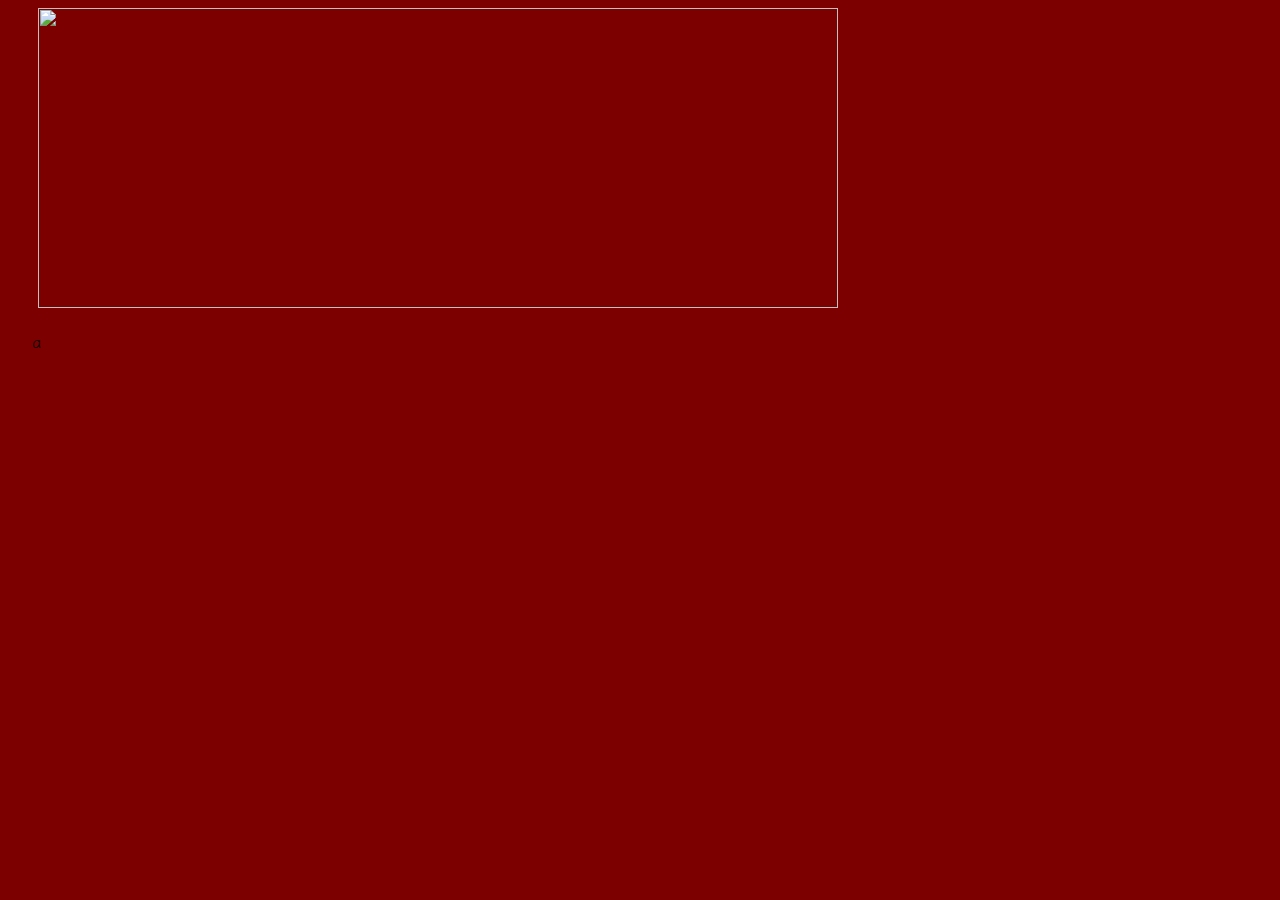
==== HAMGAME/index.html @ b3e889c1 "“2”" ====
<!DOCTYPE html>
<html lang="ja" prefix="og: http://ogp.me/ns#">
    <head>
        <meta charset="utf-8">
        <title>mckst</title>
        <meta name="description" content="test">
        <meta name="author" content="Macksite">
        <meta property="og:title" content="mckst">
        <meta property="og:type" content="website">
        <meta property="og:url" content="https://Macksite.github.io/">
        <meta property="og:site_name" content="mckst">
        <meta property="og:description" content="test">
        <meta property="og:image" content=".../HAMimg/RedHellHamster.jpg">
        <meta name="twitter:card" content="summary">
        <meta name="twitter:site" content="@SineMack314">
        <meta name="viewport" content="width=device-width,initial-scale=1, maximum-scale=1">
        <link rel="stylesheet" type="text/css" href="style.css"/>
        <link rel="preconnect" href="https://fonts.googleapis.com"> 
        <link rel="preconnect" href="https://fonts.gstatic.com" crossorigin> 
        <link href="https://fonts.googleapis.com/css2?family=Klee+One&display=swap" rel="stylesheet">
    </head>
    <script>
        function HAMHAM(){
        alert("ハムむむむむむむむムむむむむむむむムむむむむむむむムむむむむむむむムむむむむむむむムむむむむむむむムむむむむむむむムむむむむむむむムむむむむむむむムむむむむむむむムむむむむむむむムむむむむむむむムむむむむむむむムむむむむむむむムむむむむむむむムむむむむむむむムむむむむむむむムむむむむむむむムむむむむむむむ")
        }
        function aaa(){
            aleat("QA")
        }
    </script>
    <body>
        <image onclick="aaa()" >
            <source srcset=".../HAMimg/HELL HAMSTER.jpg">
            <img src=".../HAMimg/HELL HAMSTER.jpg" alt="" width="800" height="300"/>
        </image>
        <p onclick="aleat('ASDAS')">a</p>
    </body>
---- HAMGAME/style.css ----
body {
    background-size: 700px;
    background-attachment: scroll;
    background-color: rgb(124, 0, 0);
    background-image: url("../HAMimg/RedHellHamster.jpg");
    font-family: 'Klee One', cursive;
    margin-left: 2rem;
    margin-right: 2rem;
}
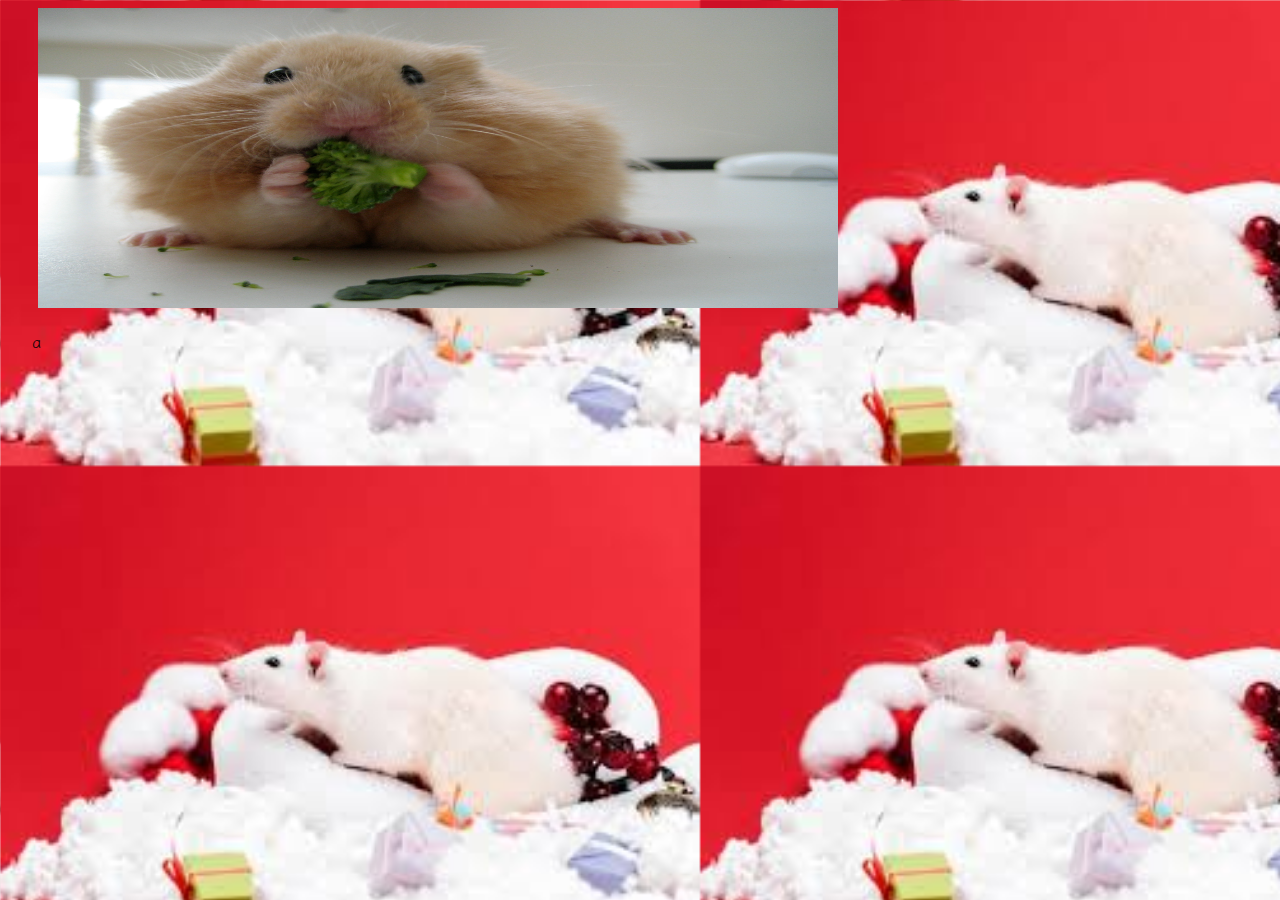
==== commit d49edf91: "HAM" ====
--- a/HAMGAME/index.html
+++ b/HAMGAME/index.html
@@ -10,7 +10,7 @@
         <meta property="og:url" content="https://Macksite.github.io/">
         <meta property="og:site_name" content="mckst">
         <meta property="og:description" content="test">
-        <meta property="og:image" content=".../HAMimg/RedHellHamster.jpg">
+        <meta property="og:image" content="../../HELLHAM/HAMimg/RedHellHamster.jpg">
         <meta name="twitter:card" content="summary">
         <meta name="twitter:site" content="@SineMack314">
         <meta name="viewport" content="width=device-width,initial-scale=1, maximum-scale=1">
@@ -29,8 +29,8 @@
     </script>
     <body>
         <image onclick="aaa()" >
-            <source srcset=".../HAMimg/HELL HAMSTER.jpg">
-            <img src=".../HAMimg/HELL HAMSTER.jpg" alt="" width="800" height="300"/>
+            <source srcset="../../HELHAM/HAMimg/HELL HAMSTER.jpg">
+            <img src="../../HELLHAM/HAMimg/HELL HAMSTER.jpg" alt="" width="800" height="300"/>
         </image>
         <p onclick="aleat('ASDAS')">a</p>
     </body>--- a/HAMGAME/style.css
+++ b/HAMGAME/style.css
@@ -2,7 +2,7 @@
     background-size: 700px;
     background-attachment: scroll;
     background-color: rgb(124, 0, 0);
-    background-image: url("../HAMimg/RedHellHamster.jpg");
+    background-image: url("../../HELLHAM/HAMimg/RedHellHamster.jpg");
     font-family: 'Klee One', cursive;
     margin-left: 2rem;
     margin-right: 2rem;
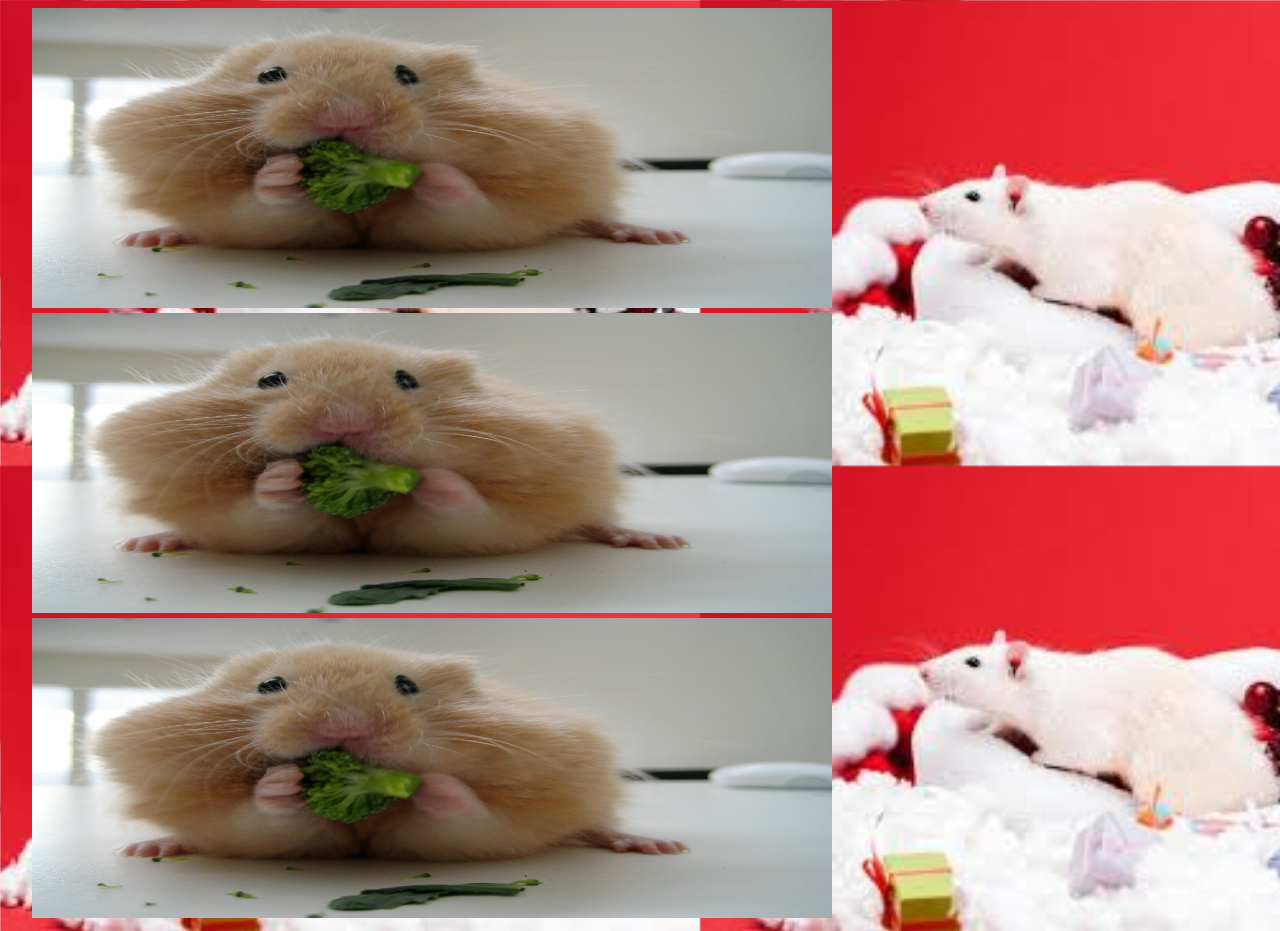
==== commit 40b57d84: "a" ====
--- a/HAMGAME/index.html
+++ b/HAMGAME/index.html
@@ -20,6 +20,21 @@
         <link href="https://fonts.googleapis.com/css2?family=Klee+One&display=swap" rel="stylesheet">
     </head>
     <script>
+        var akane = screen
+        function dragstart_handler(ev) {
+    // Add the target element's id to the data transfer object
+    let HAMMY = "HAMMMMMM";
+    ev.dataTransfer.setData("text/prain", ev.target.HAMMY);
+    let img = new Image();
+    img.src="../../HELLHAM/HAMimg/HELL HAMSTER.jpg";
+
+}
+window.addEventListener('DOMContentLoaded', () => {
+    // Get the element by id
+    const element = document.getElementById("123");
+    // Add the ondragstart event listener
+    element.addEventListener("dragstart", dragstart_handler);
+});
         function HAMHAM(){
         alert("ハムむむむむむむむムむむむむむむむムむむむむむむむムむむむむむむむムむむむむむむむムむむむむむむむムむむむむむむむムむむむむむむむムむむむむむむむムむむむむむむむムむむむむむむむムむむむむむむむムむむむむむむむムむむむむむむむムむむむむむむむムむむむむむむむムむむむむむむむムむむむむむむむムむむむむむむむ")
         }
@@ -28,9 +43,19 @@
         }
     </script>
     <body>
-        <image onclick="aaa()" >
+        <picture id="123"  draggable="true"  >
             <source srcset="../../HELHAM/HAMimg/HELL HAMSTER.jpg">
             <img src="../../HELLHAM/HAMimg/HELL HAMSTER.jpg" alt="" width="800" height="300"/>
-        </image>
-        <p onclick="aleat('ASDAS')">a</p>
+            <source> 
+        </picture>
+        <picture onclick="alert('111')"  >
+            <source srcset="../../HELHAM/HAMimg/HELL HAMSTER.jpg">
+            <img src="../../HELLHAM/HAMimg/HELL HAMSTER.jpg" alt="" width="800" height="300"/>
+            <source> 
+        </picture>
+        <picture dropzone="" ondrop="HAMHAM()" >
+            <source srcset="../../HELHAM/HAMimg/HELL HAMSTER.jpg">
+            <img src="../../HELLHAM/HAMimg/HELL HAMSTER.jpg" alt="" width="800" height="300"/>
+            <source> 
+        </picture>
     </body>